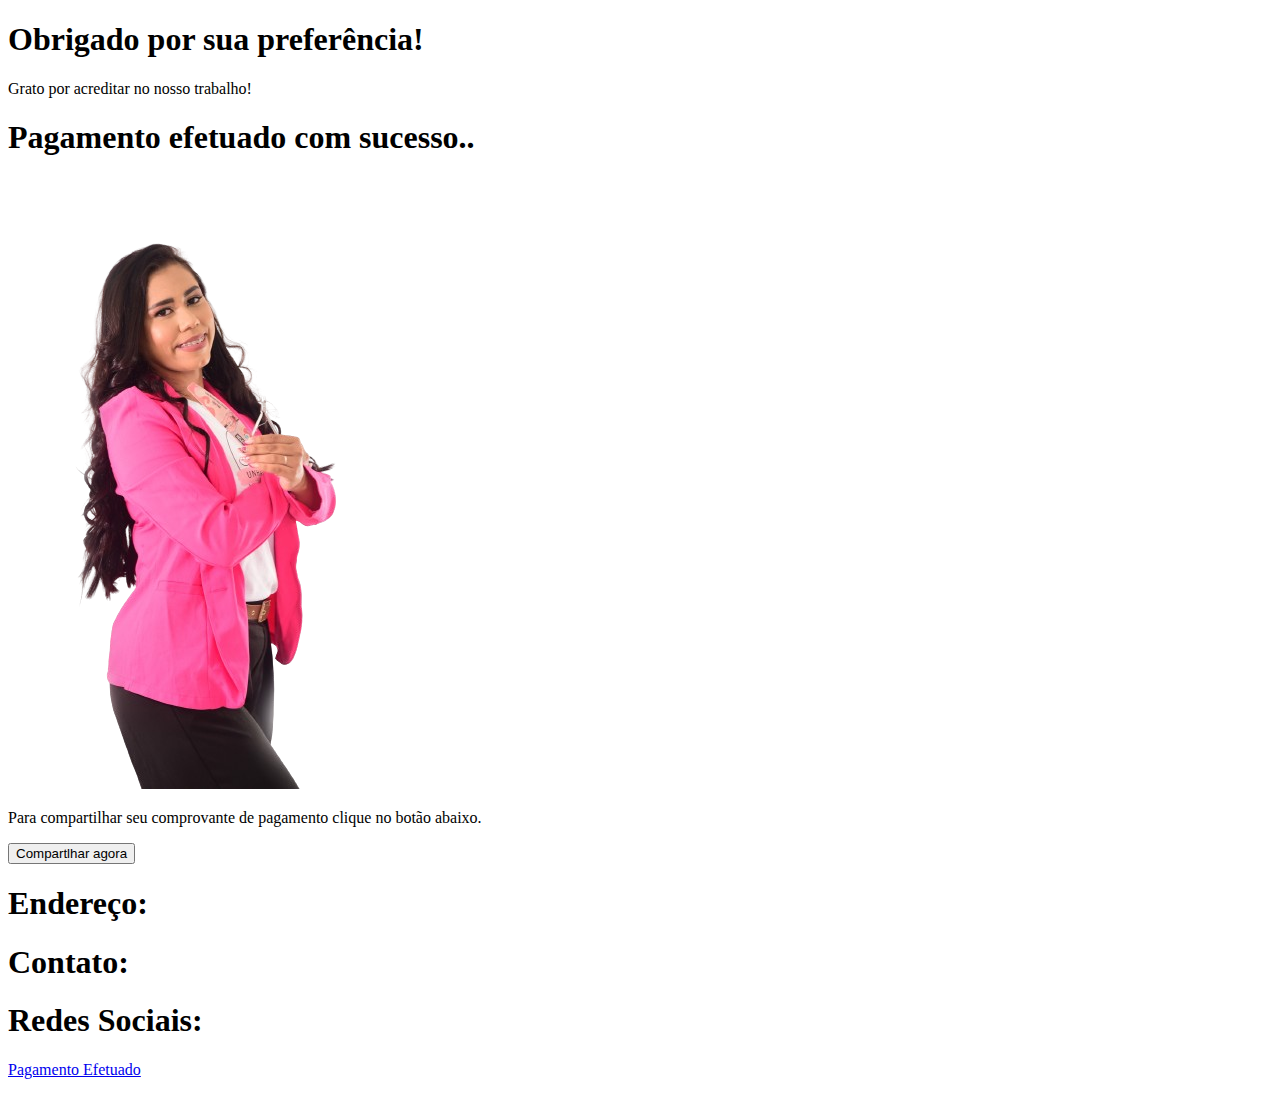
==== congratulations.html @ 8f7b6c4f "Alterando código" ====
<!DOCTYPE html>
<html lang="pt-br">
<head>
    <meta charset="UTF-8">
    <meta name="viewport" content="width=device-width, initial-scale=1.0">
    <!-- <link rel="stylesheet" href="./reset.css"> -->
    <!-- <link rel="stylesheet" href="./index.css"> -->
    <script src="./index.js" defer></script>
    <title>Pagamento efetuado com sucesso</title>
</head>
<body>
    <header>
        <h1>Obrigado por sua preferência!</h1>
    </header>
    <div>
        <p>Grato por acreditar no nosso trabalho!</p>
        <h1>Pagamento efetuado com sucesso..</h1>
        <img src="./img/unha04-removebg-preview.png" alt="">
        <p>Para compartilhar seu comprovante de pagamento clique no botão abaixo.</p>
        <button>Compartlhar agora</button>
    </div>
    <footer>
        <div class="linkFooter">
            <h1 class="titleFooter">
               Endereço:
            </h1>
            <p class="textFooter"></p>
            <p class="textFooter"></p>
            <p class="textFooter"></p>
        </div>
        <div class="linkFooter">
            <h1 class="titleFooter">
                Contato:
            </h1>
            <p class="textFooter"></p>
            <p class="textFooter"></p>
            <p class="textFooter"></p>
        </div>
        <div class="linkFooter">
            <h1 class="titleFooter">
                Redes Sociais:
            </h1>
            <a href="./congratulations.html">Pagamento Efetuado</a>
            <p class="textFooter"></p>
            <p class="textFooter"></p>
            <p class="textFooter"></p>
        </div>
    </footer>
</body>
</html>
---- index.css ----
@import url('https://fonts.googleapis.com/css2?family=Roboto:ital,wght@0,100;0,300;0,400;0,500;0,700;0,900;1,100;1,300;1,400;1,500;1,700;1,900&display=swap');
@import url('https://fonts.googleapis.com/css2?family=Great+Vibes&display=swap');

body {
    display: flex;
    flex-wrap: wrap;
    align-items: center;
    flex-direction: column;
    background-color: black;
    color: pink;
    width: 100%;
    max-width: 100%;
    margin: 0 auto;
}

header{
    background-color: pink;
    margin: o auto;
    width: 100%;
    max-width: 100%;
    height: 50vw;
    max-height: 100vh;
    display: flex;
    flex-direction: row;
    justify-content: space-between;

}

.config-header02{
    color: white;
}

.paragraphIntro{
    color: white;
    margin: 0 auto;
    padding: 1rem;
    text-align: justify;
    text-indent: 5rem;
}

.nossosServicos{
    gap: 0.1rem;
    width: 98%;
    max-width: 100%;
    background-color: pink;
    display: flex;
    flex-wrap: wrap;
    align-items: center;
    border: 0.01rem solid gray;
    justify-content: center;
    border-radius: 0.2rem;
}

.typeProduct{
    display: flex;
    flex-wrap: wrap;
    align-items: center;
    text-align: center;
    justify-content: center-;
    width: 33%;
    max-width: 100%;
    border: 0.01rem solid gray;
    justify-content: center;
    border-radius: 0.2rem;
}

.title-services{
    font-size: large;
    color: black;
    font-weight: bold;
    text-transform: uppercase;
    padding-top: 1rem;
    padding-bottom: 0.8rem;
}

.servicesUnhas{
    width: 80%;
    height: 80%;
    margin-bottom: 1rem;
}

.titlePlus{
    font-size: 1rem;
    text-transform: uppercase;
}

.servicesCaracteristic{
    text-align: left;
}

.descriptionProduct{
    font-size: large;
    padding-left: 0.6rem;
    margin-bottom: 0.3rem;
}

.btn-services{
    width: 66%;
    max-width: 100%;
    color: pink;
    background-color: black;
    margin-top: 1.5rem;
}

#agendamentoForm{
    color: white;
    display: flex;
    flex-wrap: wrap;
    justify-content: center;
    flex-direction: column;
}

.personal-info{
    color: white;
    display: flex;
    flex-wrap: wrap;
    align-items: center;
    justify-content: center;
    flex-direction: column;
}

#festa, #hora-cons, #hora-cons-sabado, #hora-cons-domingo, #hora-cons-feriado{
    display: flex;
    flex-wrap: wrap;
    align-items: center;
    justify-content: center;
    width: 30%;
    max-width: 100%;
    height: 2.3vw;
    max-height: 100%;
    font-size: large;
    text-align: center;
    color: black;
    background-color: white;
}

label{
    display: flex;
    text-align: left;
}

.escolherData, .escolherHour, .config-title-paragraph{
    font-size: large;
    font-weight: bold;
    margin-bottom: 0.3rem;
}

.config-date, .configWeek, .configSaturday, .configMonday, .configBreak{
    display: flex;
    flex-wrap: wrap;
    align-items: center;
    flex-direction: column;
    margin-top: 1.5rem;
    width: 70%;
    margin: 0 auto;
    margin-bottom: 2rem;
}

.config-all {
    font-family: "Roboto", sans-serif;
    font-weight: 400;
    font-style: normal; 
    color: black;
}

img {
    width: 100px;
    height: 100px;
}

.config-header02 {
    text-align: center;
    padding-top: 30px;
    padding-bottom: 10px;
    font-weight: bold;
}

#config-h1 {
    margin: 0 auto;
    align-items: center;
    text-align: center;
    background-color: black;
    font-weight: bolder;
    color: white;
    font-size: 2.25rem; /* Ajustado para melhor visualização em diferentes dispositivos */
    height: 15vw;
    font-family: "Great Vibes", cursive;
    display: block;
    flex-wrap: wrap;
    flex-direction: column;
    margin-bottom: 5rem;
}

.flor{
    width: 10rem;
    height: 10rem;
}

.titleOne{
    font-size: 4.5rem;
}

.config-caption {
    padding: 10px 18px;
    font-weight: bolder;
    font-variant: normal;
}

#config-week {
    font-weight: bold;
    text-align: center;
    padding-top: 20px;
}

.config-day {
    text-align: center;
    border: 1px solid black;
}

.day-date {
    text-align: center;
    border: 1.5px solid black;
    border-color: rgb(97, 68, 50);
    height: 35px;
    width: 2rem;
    padding-top: 20px;
    font-size: 1.125rem; /* Ajustado para melhor visualização em diferentes dispositivos */
}

.config-title-paragraph {
    text-align: center;
    font-size: 1.25rem; /* Ajustado para melhor visualização em diferentes dispositivos */
    padding-top: 2rem;
}

.box-agendamento {
    display: flex;
    flex-direction: column; /* Mudado para coluna em dispositivos menores */
    align-items: center; /* Alinhamento centralizado */
}

.dimension-card-horario {
    display: flex;
    flex-direction: column; /* Mudado para coluna em dispositivos menores */
    width: 100%;
    max-width: 100%; /* Largura máxima para evitar grandes dimensões em dispositivos maiores */
    /* 88886+  */
    /* Espaçamento entre os elementos */
}

.botton-enviar{
    width: 100%;
    max-width: 100%;
    margin-top: 3rem;
}

#submitBtn{
    width: 80%;
    background-color: pink;
    color: black;
}

button{
    cursor: pointer;
    font-weight: bold;
    border: 0.015rem solid gray;
    border-radius: 30rem;
    width: 100%;
    text-align: center;
    display: flex;
    margin: 0 auto;
    flex-wrap: wrap;
    margin-bottom: 2rem;
    justify-content: center;
    padding: 1rem;
    font-size: 1rem;
    background-color: rgba(75, 74, 74, 0.397);
    color: black;
    text-transform: uppercase;
}

#result{
    padding: 2rem;
    background-color: transparent;
    color: white;
}

footer{
    width: 100%;
    border: 1px solid black;
    justify-content: center;
    text-align: center;
    display: flex;
    flex-wrap: wrap;
    flex-direction: column;
    height: 6rem;
    background-color: black;
    color: white;
    font-size: 0.8125rem; /* Ajustado para melhor visualização em diferentes dispositivos */
}

/* Responsividade */

@media (max-width: 1024px) { /* Tablets */
    body {
        width: 95%;
    }

    #config-h1 {
        font-size: 2rem;
    }

    .config-header02 {
        font-size: 1.5rem;
    }

    .day-date {
        font-size: 1rem;
    }

    .config-title-paragraph {
        font-size: 1.125rem;
    }
}

@media (max-width: 768px) { /* Dispositivos móveis */
    body {
        width: 100%;
        margin: 1rem auto;
    }

    img {
        width: 80px;
        height: 80px;
    }

    #config-h1 {
        font-size: 1.5rem;
        height: auto; /* Altura ajustada para se ajustar ao conteúdo */
    }

    .config-header02 {
        font-size: 1.25rem;
    }

    .day-date {
        font-size: 0.875rem;
    }

    .config-title-paragraph {
        font-size: 1rem;
    }

    .box-agendamento {
        padding: 0 1rem;
    }
}

@media (max-width: 480px) { /* Celulares menores */
    body {
        width: 100%;
        margin: 0.5rem auto;
    }

    img {
        width: 4rem;
        height: 4rem;
    }

    #config-h1 {
        width: 95%;
        max-width: 100%;
        display: flex;
        flex-wrap: wrap;
        flex-direction: column;
        justify-content: center;
        font-size: 1.25rem;
    }

    .config-header02 {
        font-size: 1.125rem;
    }

    .day-date {
        font-size: 0.75rem;
    }

    .config-title-paragraph {
        font-size: 0.875rem;
    }

    .box-agendamento {
        padding: 0 0.5rem;
    }
}

@media (min-width: 1200px) { /* Smart TVs e grandes telas */
    body {
        width: 80%;
    }

    #config-h1 {
        font-size: 2.5rem;
    }

    .config-header02 {
        font-size: 2rem;
    }

    .day-date {
        font-size: 1.25rem;
    }

    .config-title-paragraph {
        font-size: 1.5rem;
    }
}
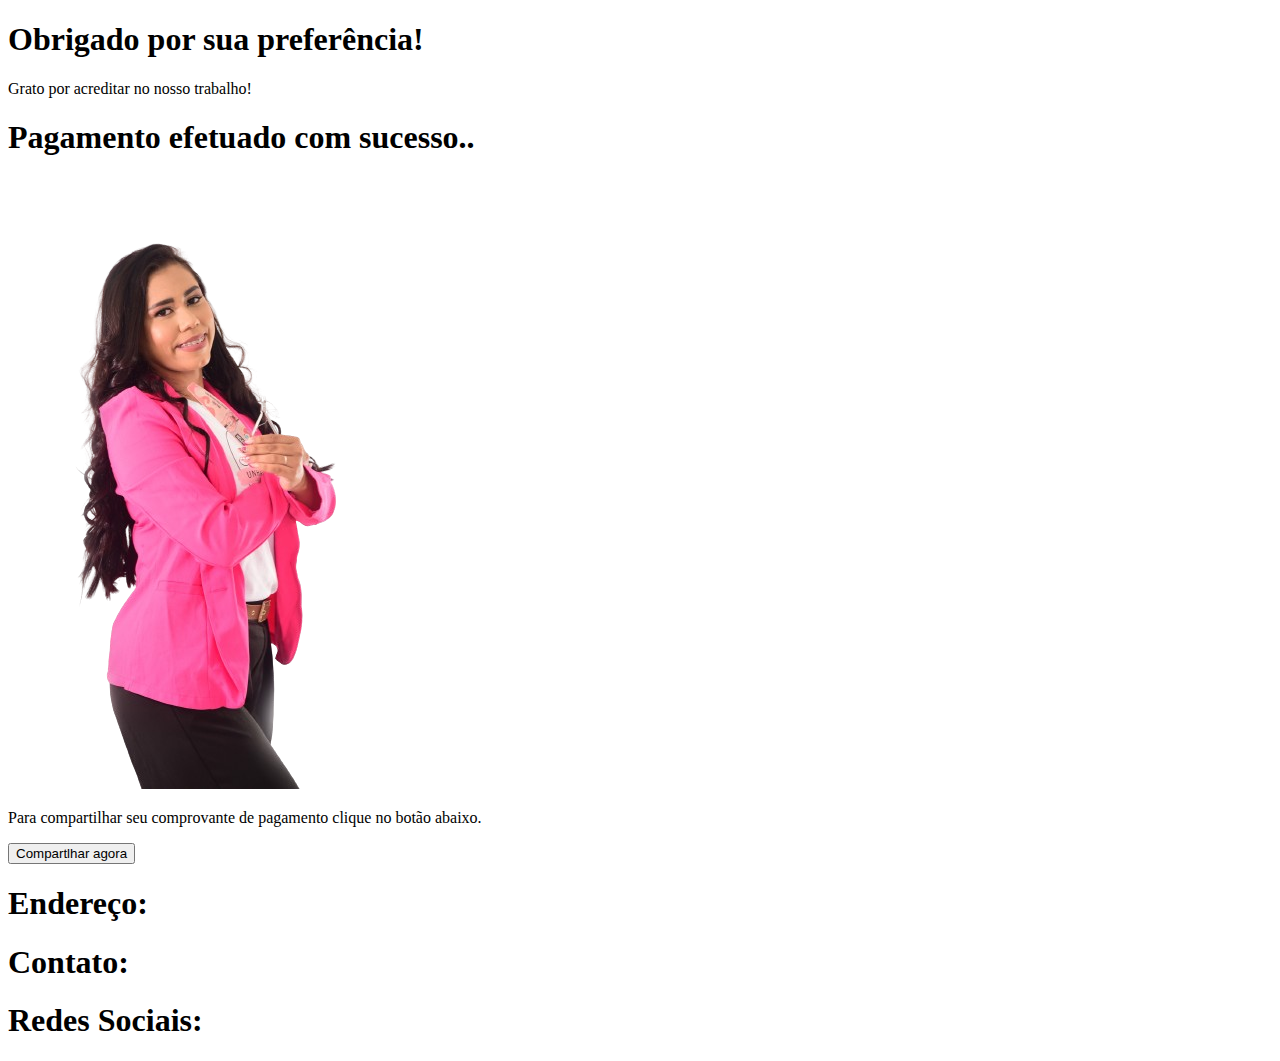
==== commit 4137e09b: "link footer" ====
--- a/congratulations.html
+++ b/congratulations.html
@@ -40,7 +40,7 @@
             <h1 class="titleFooter">
                 Redes Sociais:
             </h1>
-            <a href="./congratulations.html">Pagamento Efetuado</a>
+            <a href="./index.html"></a>
             <p class="textFooter"></p>
             <p class="textFooter"></p>
             <p class="textFooter"></p>
